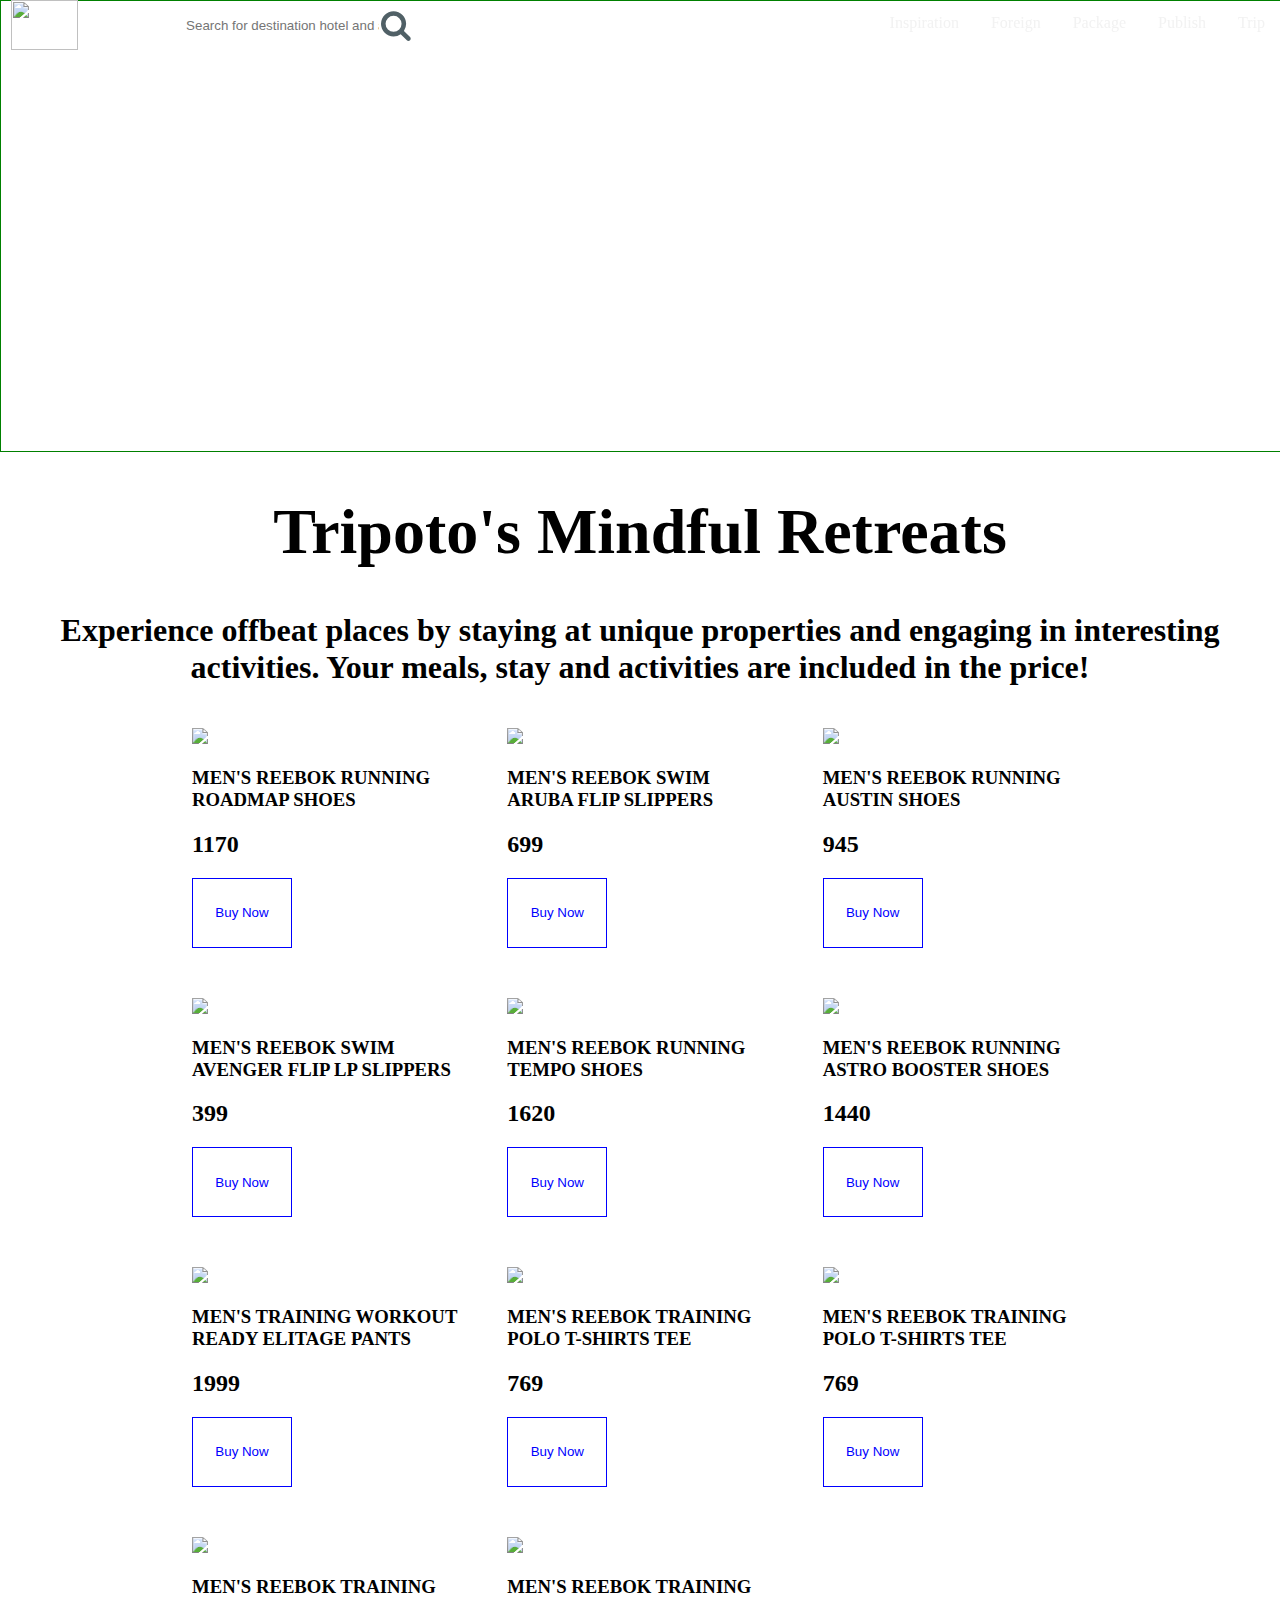
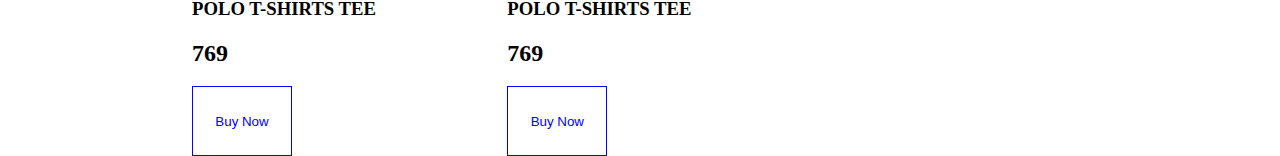
==== card1.html @ ed72deaa "Merge pull request #6 from Bhavesh-Khandar/Day-1" ====
<!DOCTYPE html>
<html lang="en">
<head>
  
    <title>Tripoto Share & Discover Travel</title>
    <link rel="stylesheet" type="text/css" href="./card1.css"/>
   
</head>
<body>
 <!--Top Part-->
 <div>
        
    <!--Navbar-->
         <div class="navbar">
             <div>
                 <img src="https://cdn1.tripoto.com/assets/2.9/img/logo/tripoto.svg"/>
                 <input type="text" placeholder="Search for destination hotel and activities">
                <img src="data:image/svg+xml,%3csvg viewBox='0 0 34 32' xmlns='http://www.w3.org/2000/svg' xmlns:xlink='http://www.w3.org/1999/xlink' height='16px' width='17px'%3e %3cpath style='fill:%23506066' d='M20.571 14.857q0-3.304-2.348-5.652t-5.652-2.348-5.652 2.348-2.348 5.652 2.348 5.652 5.652 2.348 5.652-2.348 2.348-5.652zM29.714 29.714q0 0.929-0.679 1.607t-1.607 0.679q-0.964 0-1.607-0.679l-6.125-6.107q-3.196 2.214-7.125 2.214-2.554 0-4.884-0.991t-4.018-2.679-2.679-4.018-0.991-4.884 0.991-4.884 2.679-4.018 4.018-2.679 4.884-0.991 4.884 0.991 4.018 2.679 2.679 4.018 0.991 4.884q0 3.929-2.214 7.125l6.125 6.125q0.661 0.661 0.661 1.607z'%3e %3c/path%3e %3c/svg%3e"/>
             </div>
             
             <div>
                 <a href="#Inspiration">Inspiration</a>
                 <a href="#news">Foreign</a>
                 <a href="#contact">Package</a>
                 <a href="#contact">Publish</a>
                 <a href="#contact">Trip</a>
         
             </div>

         </div>
     <!--Navbar-->
   
         
         
       
 </div>
 <!--Top Part-->
<!--containerheading-->
 <div>
   <h1>Tripoto's Mindful Retreats</h1> 
   <h4>Experience offbeat places by staying at unique properties and engaging in interesting activities. Your meals, stay and activities are included in the price!</h4> 
 </div>
 <!--contianerheading-->
 <!--Card Container-->
 <div id="card1pagecontainer">

</div>
<!--Card Container-->    
 </body>
 </html>
 <script src="./card1.js"></script>

 </script>
---- card1.css ----
body
{
    margin: 0px;
    width: 100%;
}
body>div:nth-child(1)
{ 
  background-image: url(https://cdn1.tripoto.com/media/transfer/img/1789711/Image/1656336375_offbeat_places_2_1.gif);
  width:100%;
  height:450px;
  display: flex;
   flex-direction: column; 
  justify-content: center;
  align-items: center;
  color:white;
    border: 1px solid green;
   background-position: 50% 30%;
  background-repeat: no-repeat;
  background-size: cover;
  
}

.navbar {
    display: flex;
    justify-content: space-between;
    overflow: hidden;
    background-color: none;
    position: fixed; /* Set the navbar to fixed position */
    top: 0; /* Position the navbar at the top of the page */
    width: 100%; /* Full width */
    
  }
  
  /* Links inside the navbar */
  .navbar a {
    float: left;
    display: block;
    color: #f2f2f2;
    text-align: center;
    padding: 14px 16px;
    text-decoration: none;
    
  }
  
  /* Change background on mouse-over */
  .navbar a:hover {
    background: #ddd;
    color: black;
  }

 .navbar>div>img{
    margin-left: 10px;
    height:50px;
    width:50%;
 }
 .navbar>div:nth-child(1)
 {
    display: flex;
    justify-content: flex-start;
    
 }
 .navbar>div:nth-child(1)>input
 {

    margin:auto;
    height:30px;
    width: 300px;
    margin-left: 40px;
    border:none;
 }
.navbar>div:nth-child(1)>img:last-child
{
   
    width:40px;
    height:32px;
    background-color: white;
    border:none;
    margin:auto;
}
body>div:nth-child(2)
{
    font-size: xx-large;
    margin: auto;
    text-align: center;
}
#card1pagecontainer
{   width:70%;
    display: grid;
    grid-template-columns: repeat(3,1fr);
    grid-template-rows: auto;
    gap:50px;
    margin: auto;
    

}
#card1pagecontainer>div>img
{
    width: 100%;
    
}
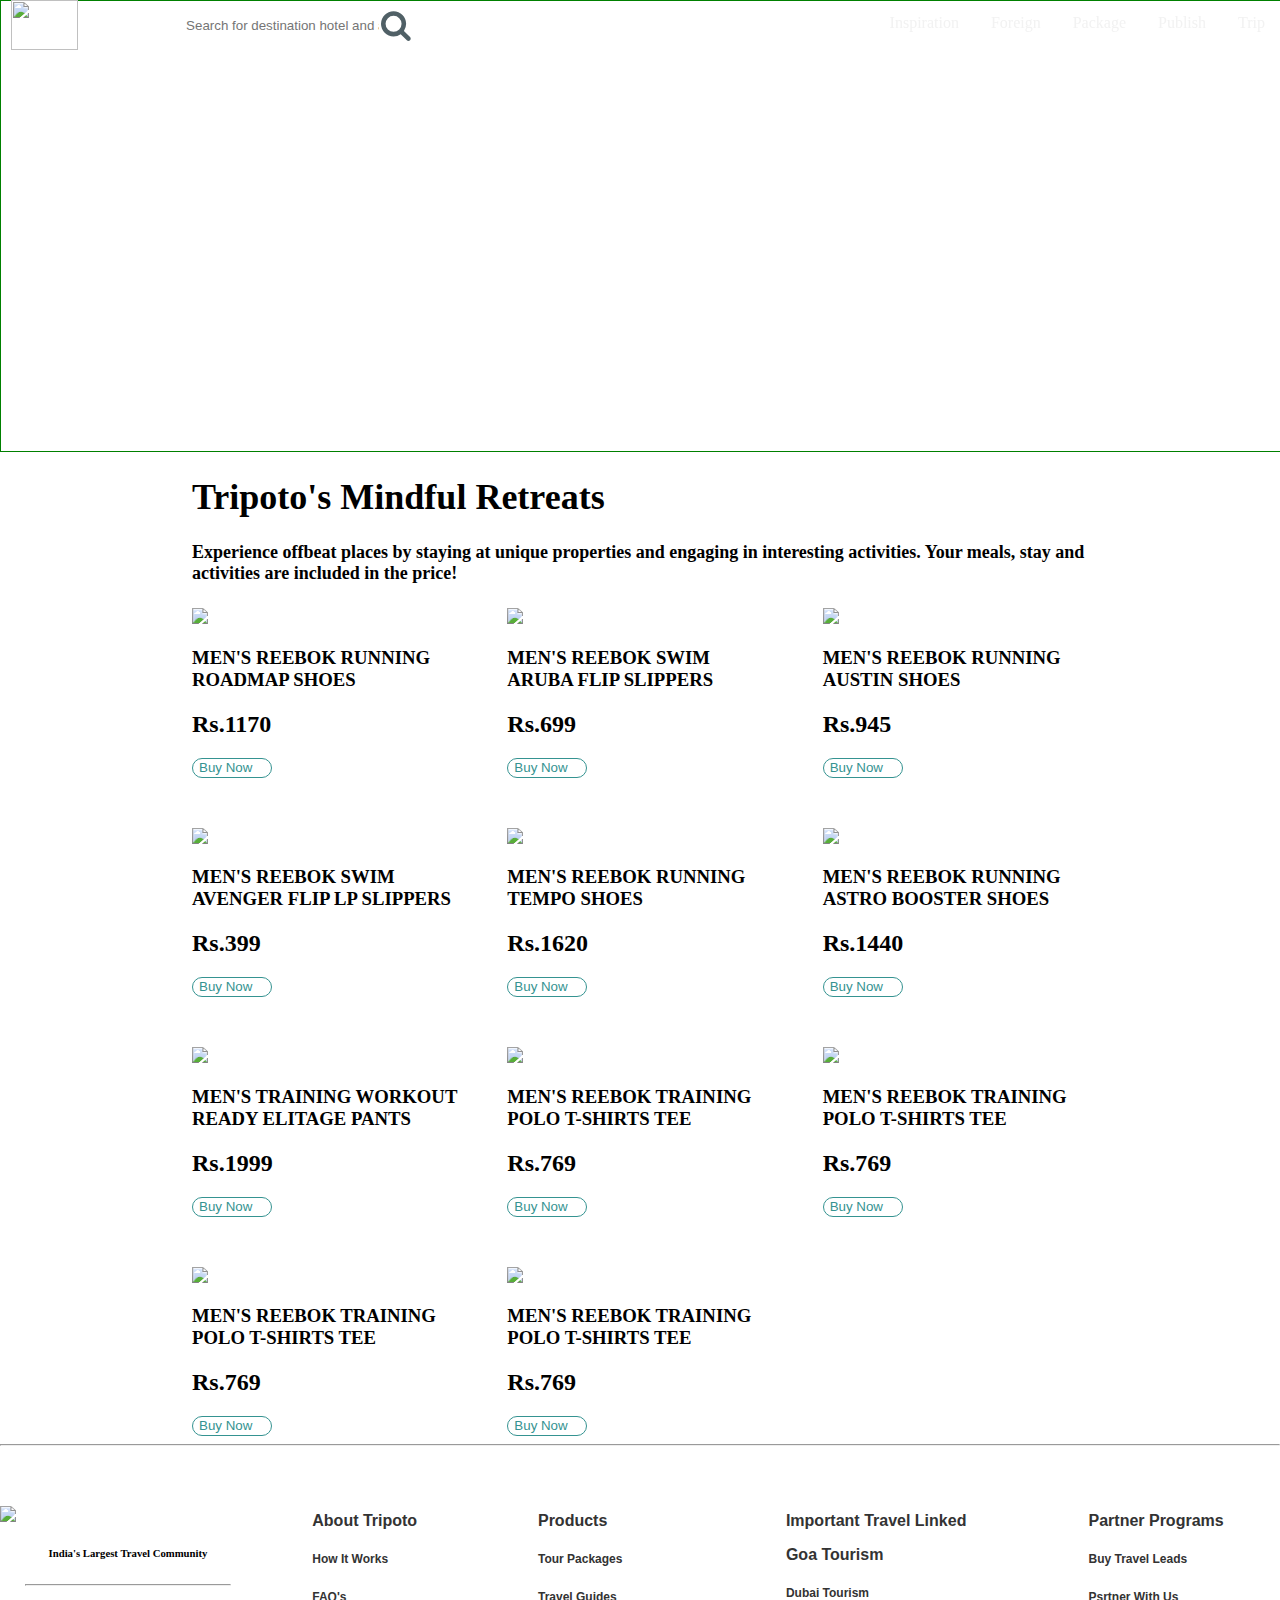
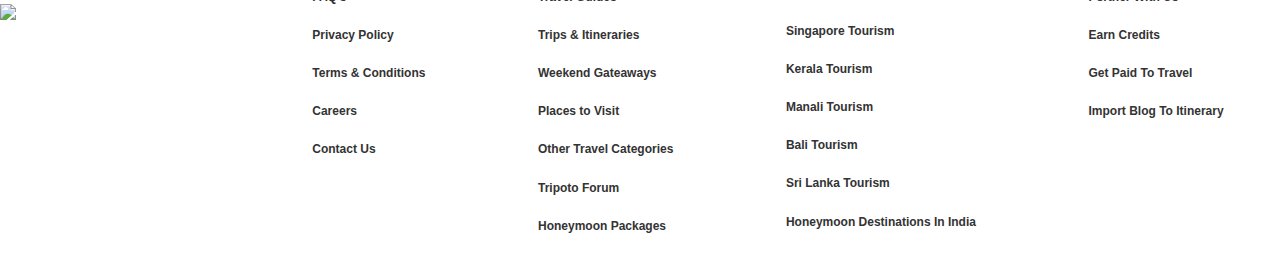
==== commit 994d1c6b: "Day-3" ====
--- a/card1.html
+++ b/card1.html
@@ -7,7 +7,7 @@
    
 </head>
 <body>
- <!--Top Part-->
+ <!--Top Part1-->
  <div>
         
     <!--Navbar-->
@@ -34,20 +34,91 @@
          
        
  </div>
- <!--Top Part-->
-<!--containerheading-->
+ <!--Top Part1-->
+<!--containerheading2-->
  <div>
    <h1>Tripoto's Mindful Retreats</h1> 
    <h4>Experience offbeat places by staying at unique properties and engaging in interesting activities. Your meals, stay and activities are included in the price!</h4> 
  </div>
- <!--contianerheading-->
- <!--Card Container-->
+ <!--contianerheading2-->
+ <!--Card Containe3r-->
  <div id="card1pagecontainer">
 
 </div>
-<!--Card Container-->    
+<!--Card Container3-->
+<div><hr/></div>
+ 
+<!--footer4-->
+<div>
+    <!--Child1-->
+    <div>
+        <img src="https://cdn1.tripoto.com/assets/2.9/img/logo/header-blue.svg"/>
+        <h6>India's Largest Travel Community</h6>
+        <hr/>
+        <div>
+          <i class="fa-brands fa-facebook"></i>
+          <i class="fa-brands fa-twitter"></i>
+          <i class="fa-brands fa-instagram"></i>
+          <i class="fa-brands fa-youtube"></i>
+          <i class="fa-brands fa-pinterest"></i>
+          <i class="fa-solid fa-square-rss"></i>
+        </div>
+      <img src="https://cdn1.tripoto.com/assets/2.9/img/logo/download-android-app.svg"/>
+        
+    </div>
+    <!--Child2-->
+    <div>
+      <div>
+        <h3>About Tripoto</h3>
+        <h5>How It Works</h5>
+        <h5>FAQ's</h5>
+        <h5>Privacy Policy</h5>
+        <h5>Terms & Conditions</h5>
+        <h5>Careers</h5>
+        <h5>Contact Us</h5>
+      </div>
+      <div>
+        <h3>Products</h3>
+        <h5>Tour Packages</h5>
+        <h5>Travel Guides</h5>
+        <h5>Trips & Itineraries</h5>
+        <h5>Weekend Gateaways</h5>
+        <h5>Places to Visit</h5>
+        <h5>Other Travel Categories</h5>
+        <h5>Tripoto Forum</h5>
+        <h5>Honeymoon Packages</h5>
+      </div>
+      <div>
+        <h3>Important Travel Linked</h3>
+        <h3>Goa Tourism</h3>
+        <h5>Dubai Tourism</h5>
+        <h5>Singapore Tourism</h5>
+        <h5>Kerala Tourism</h5>
+        <h5>Manali Tourism</h5>
+        <h5>Bali Tourism</h5>
+        <h5>Sri Lanka Tourism</h5>
+        <h5>Honeymoon Destinations In India</h5>
+      </div>
+      <div>
+        <h3>Partner Programs</h3>
+        <h5>Buy Travel Leads</h5>
+        <h5>Psrtner With Us</h5>
+        <h5>Earn Credits</h5>
+        <h5>Get Paid To Travel</h5>
+        <h5>Import Blog To Itinerary</h5>
+        
+      </div>
+    </div>
+  </div>
  </body>
  </html>
  <script src="./card1.js"></script>
 
- </script>+ </script>
+ <!--footer 4-->
+ <!-- JavaScript Bundle with Popper -->
+<script src="https://unpkg.com/flickity@2/dist/flickity.pkgd.min.js"></script>
+<script src="./homepage.js"></script>
+</body>
+</html>
+<!-- JavaScript Bundle with Popper -->
--- a/card1.css
+++ b/card1.css
@@ -78,10 +78,10 @@
     margin:auto;
 }
 body>div:nth-child(2)
-{
-    font-size: xx-large;
+{    width: 70%;
+    font-size: large;
     margin: auto;
-    text-align: center;
+    text-align: left;
 }
 #card1pagecontainer
 {   width:70%;
@@ -97,4 +97,142 @@
 {
     width: 100%;
     
+}
+#card1pagecontainer>div button{
+          background-color: white;
+           border:1px solid #359391;
+           color:#359391;
+           width:80px;
+           height:20px;
+            border-radius: 10px;
+          display: flex;
+          text-align: center;
+          
+}
+body>div:nth-child(5)
+{ width: 100%;
+  height:auto;
+  display: flex;
+  justify-content: space-evenly;
+
+  margin-top: 50px;
+}
+body>div:nth-child(5)>div:nth-child(1)
+{
+  width:20%;
+  height:auto;
+
+}
+body>div:nth-child(5)>div:nth-child(1) div{
+  display: grid;
+  grid-template-columns: repeat(6,1fr);
+  grid-template-rows: repeat(1,fr);
+  display: flex;
+  justify-content: space-around;
+  padding-left: 20px;
+  padding-right: 20px;
+}
+body>div:nth-child(5)>div:nth-child(1) hr
+{
+  width: 80%;
+}
+body>div:nth-child(5)>div:nth-child(1) h6{
+  text-align: center;
+}
+body>div:nth-child(5)>div:nth-child(1) img{
+  display: flex;
+  
+  margin: auto;
+  margin-top: 10px;
+  
+
+}
+body>div:nth-child(5)>div:nth-child(1) img:hover
+{
+  background-color: #2f9bdb;
+}
+body>div:nth-child(5)>div:nth-child(2)
+{
+  width:80%;
+  height:auto;
+  display: flex;
+  justify-content: space-around;
+
+} 
+body>div:nth-child(5)>div:nth-child(2) h3
+{
+  font-family: helvetica, arial, sans-serif;
+  font-size: 16px;
+  line-height: 18px;
+  color: #333333;
+}
+body>div:nth-child(5)>div:nth-child(2) h5{
+  font-family: helvetica, arial, sans-serif;
+  font-size: 12px;
+  line-height: 18px;
+  color: #333333;
+}
+
+body>div:nth-child(5)
+{ width: 100%;
+  height:auto;
+  display: flex;
+  justify-content: space-evenly;
+
+  margin-top: 50px;
+}
+body>div:nth-child(5)>div:nth-child(1)
+{
+  width:20%;
+  height:auto;
+
+}
+body>div:nth-child(5)>div:nth-child(1) div{
+  display: grid;
+  grid-template-columns: repeat(6,1fr);
+  grid-template-rows: repeat(1,fr);
+  display: flex;
+  justify-content: space-around;
+  padding-left: 20px;
+  padding-right: 20px;
+}
+body>div:nth-child(5)>div:nth-child(1) hr
+{
+  width: 80%;
+}
+body>div:nth-child(5)>div:nth-child(1) h6{
+  text-align: center;
+}
+body>div:nth-child(5)>div:nth-child(1) img{
+  display: flex;
+  
+  margin: auto;
+  margin-top: 10px;
+  
+
+}
+body>div:nth-child(5)>div:nth-child(1) img:hover
+{
+  background-color: #2f9bdb;
+}
+body>div:nth-child(5)>div:nth-child(2)
+{
+  width:80%;
+  height:auto;
+  display: flex;
+  justify-content: space-around;
+
+} 
+body>div:nth-child(5)>div:nth-child(2) h3
+{
+  font-family: helvetica, arial, sans-serif;
+  font-size: 16px;
+  line-height: 18px;
+  color: #333333;
+}
+body>div:nth-child(5)>div:nth-child(2) h5{
+  font-family: helvetica, arial, sans-serif;
+  font-size: 12px;
+  line-height: 18px;
+  color: #333333;
 }